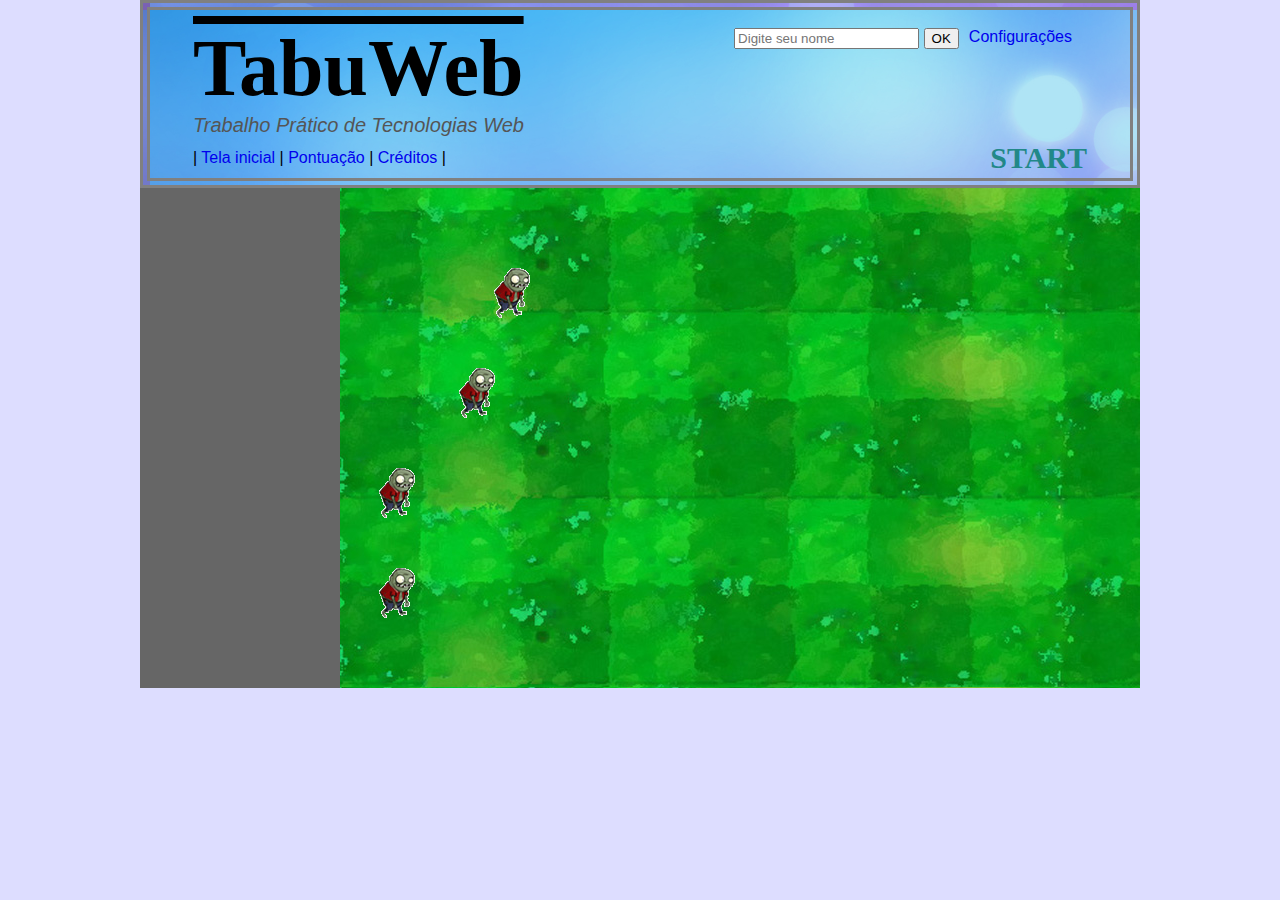
==== trunk/TabuWeb/public_html/index.html @ 1f3c5961 "evento de enter ao resolver uma conta" ====
<!DOCTYPE html PUBLIC "-//W3C//DTD HTML 4.01 Transitional//EN" "http://www.w3.org/TR/html4/loose.dtd">
<html>
<head>
<meta http-equiv="Content-Type" content="text/html; charset=ISO-8859-1">

<script type="text/javascript" src="jquery-1.3.1.min.js"></script>
<link rel="stylesheet" type="text/css" href="style.css">
<script type="text/javascript" src="actions.js"></script>
<title>TabuWeb</title>

</head>
<body>
	<div id="page">
		<div id="head">
			<table id="table_head">
				<tr>
					<td width="444">
						<div id="title">
							<div id="name">
								TabuWeb
							</div>
							<div id="description">Trabalho Pr�tico de Tecnologias Web</div>
						</div>
					</td>
					<td width="444" align="right" valign="top">
						<ul>
							<li>
								<div id="configuration" onmouseover="showConfigurations()" onmouseout="hideConfigurations()">
									<a id="configuration_button" href="javascript: void(0)" style="text-decoration: none"> Configura��es </a>

									<table id="configuration_popup">
										<tbody>
											<tr>
												<td>
													<div>
														<form>
														<p>
															Escolha um nivel de dificuldade 
                                                            <select	name="dificuldade" onchange="mudaDificuldade(value)">
																<option value="1" selected>Facil</option>
																<option value="2">M�dio</option>
																<option value="3">Dificil</option>
																<option value="4">Brutal</option>
															</select>
														</p>
														<p>Escolha as opera��es</p>
															<input type="checkbox" name="opera��o" onChange="mudaSoma()" checked>Soma<br>
															<input type="checkbox" name="opera��o" onChange="mudaSubt()" checked>Subtra��o<br>
															<input type="checkbox" name="opera��o" onChange="mudaMult()" checked>Multiplica��o<br>
															<input type="checkbox" name="opera��o" onChange="mudaDivi()" checked>Divis�o
														<br />
														<p>
															Modo de jogo 
                                                            <select name="modojogo" onchange="mudaOffline(value)">
																<option value="1" selected>Offline</option>
																<option value="0">Multiplayer</option>
															</select>
														</p>
														<p>
															Escolha o cenario 
                                                            <select name="cenario" onchange="mudaCenario(value)">
																<option value="1" selected>1</option>
																<option value="2">2</option>
																<option value="3">3</option>
																<option value="4">4</option>
															</select>
														</p>
														<input type="submit" value="OK">
														</form>
													</div>
												</td>
											</tr>
										</tbody>
									</table>

								</div>
							</li>
							<li>
								<div id="identification">
									<div id="submit_name">
										<input type="text" id="user_name" placeholder="Digite seu nome" />
										<input type="submit" id="submit_button" onclick="receiveUserName(user_name.value)" value="OK" />
									</div>
								</div>
							</li>
						</ul>
					</td>
				</tr>
				<tr>
					<td>
                    	| <a href="index.html" style="text-decoration: none">Tela inicial</a> 
                        | <a href="index.html" style="text-decoration: none">Pontua&ccedil;&atilde;o </a>
                        | <a href="index.html" style="text-decoration: none">Cr&eacute;ditos</a> |
                    </td>
					<td>
						<div style="float:right" align="right" id="control_button" onclick="startStopGame()">START</div>
					</td>
				</tr>
                
			</table>
		</div>
		<div id="game">
			<div id="field">
				<span id="zumbie_1" class="zumbie"><img src="images/image1.gif" alt="Zumbie 1" width="50" height="50"></span>
				<span id="zumbie_2" class="zumbie"><img src="images/image1.gif" alt="Zumbie 2" width="50" height="50"></span>
				<span id="zumbie_3" class="zumbie"><img src="images/image1.gif" alt="Zumbie 3" width="50" height="50"></span>
				<span id="zumbie_4" class="zumbie"><img src="images/image1.gif" alt="Zumbie 3" width="50" height="50"></span>
			</div>
			<div id="calc"> 
				<span id="resultado" style="visibility: hidden;">
					<p>Resolva a opera�&atilde;o abaixo:</p>
					<span id="contas"></span>
					<br/>
					<span>
						<input type="text" id="result" value="" size="1" onkeypress="submitenter('submit_button_res', event)" />
						<input type="submit" id="submit_button_res" onclick="verifica_resultado_conta(result.value)" />
					</span>
					<br />
					<span id="mens_erro"></span>
				</span>
            </div>
		</div>
	</div>
</body>
</html>
---- trunk/TabuWeb/public_html/style.css ----
@CHARSET "ISO-8859-1";

body {
	background-color: #ddddff;
	font-family: Tahoma, Geneva, sans-serif;
	margin:0;
	padding:0;
	text-align:center;
	font-size: 18px;
}

#page {
	width: 1000px;
	margin: 0px; margin-left : auto;
	margin-right: auto;
	margin-left: auto; margin-right : auto;
	background: #23b3e2;
			  
	text-align:left;
}

#head {
	background-image: url("images/head.png");
	width: 900px;
	border: 10px;
	border-color: gray;
	border-style: double;
	padding-left: 40px;
	padding-right: 40px;
}

#head #table_head {
	width: 900px;
	height: 60px;
	position: relative;
	font-size: 16px;
}

#head #title #name {
	padding-top: 10px;
	text-decoration: overline;
	font-family: "Agency FB";
	font-weight: bold;
	font-size: 80px;
	
	position: relative;
}

#head #title #description {
	font-size: 20px;
	font-style: italic;
	font-weight: lighter;
	color: #555555;
	position: relative;
}

#head #identification {
	text-align: right;
	position: relative;
}

#head ul {
	margin: 0;
	padding: 10px 10px 0 50px;
	list-style: none;
	position: relative;
}

#head li {
	display: inline;
	margin: 0;
	padding: 0;
	float: right;
	padding: 5px;
}

#head #control_button {
	font-family: "Agency FB";
	font-weight: bold;
	font-size: 30px;
	color: #228888;
	text-align: right;
	cursor: default;
}

#head #configuration #configuration_popup {
	z-index: 300;
	width: 250px;
	visibility: hidden;
	position: absolute;
	float: left;
	background: #51d4d2;
	border: 5px;
	border-style: double;
	border-color: #11b0ae;
}

#game{
	text-align:right;
	width: 1000px; 
	height:500px; 
	background:#111; 
	position:relative; 
	overflow:hidden;
}

#game #field{
	text-align:right;
	width: 800px; 
	height:500px; 
	background-image: url("images/FUNDO01.jpg");
	position:relative; 
	overflow:hidden;
	float:right;
}

#game #field span{
	display: block; 
	position: absolute; 
	overflow:hidden; 
}

#field .zumbie{ height:50px; width:50px;}
#field #zumbie_1{ top:50px; left: 10px;}
#field #zumbie_2{ top:150px; left: 10px;}
#field #zumbie_3{ top:250px; left: 10px;}
#field #zumbie_4{ top:350px; left: 10px;}

#game #calc{
	float: right;
	text-align:left;
	width: 200px;
	height:500px;
	background:#666;
	position:relative;
	overflow:hidden;
}

#page #game #calc p , span{
	margin:20px;
	margin-top:30px;
	text-align: left;
}
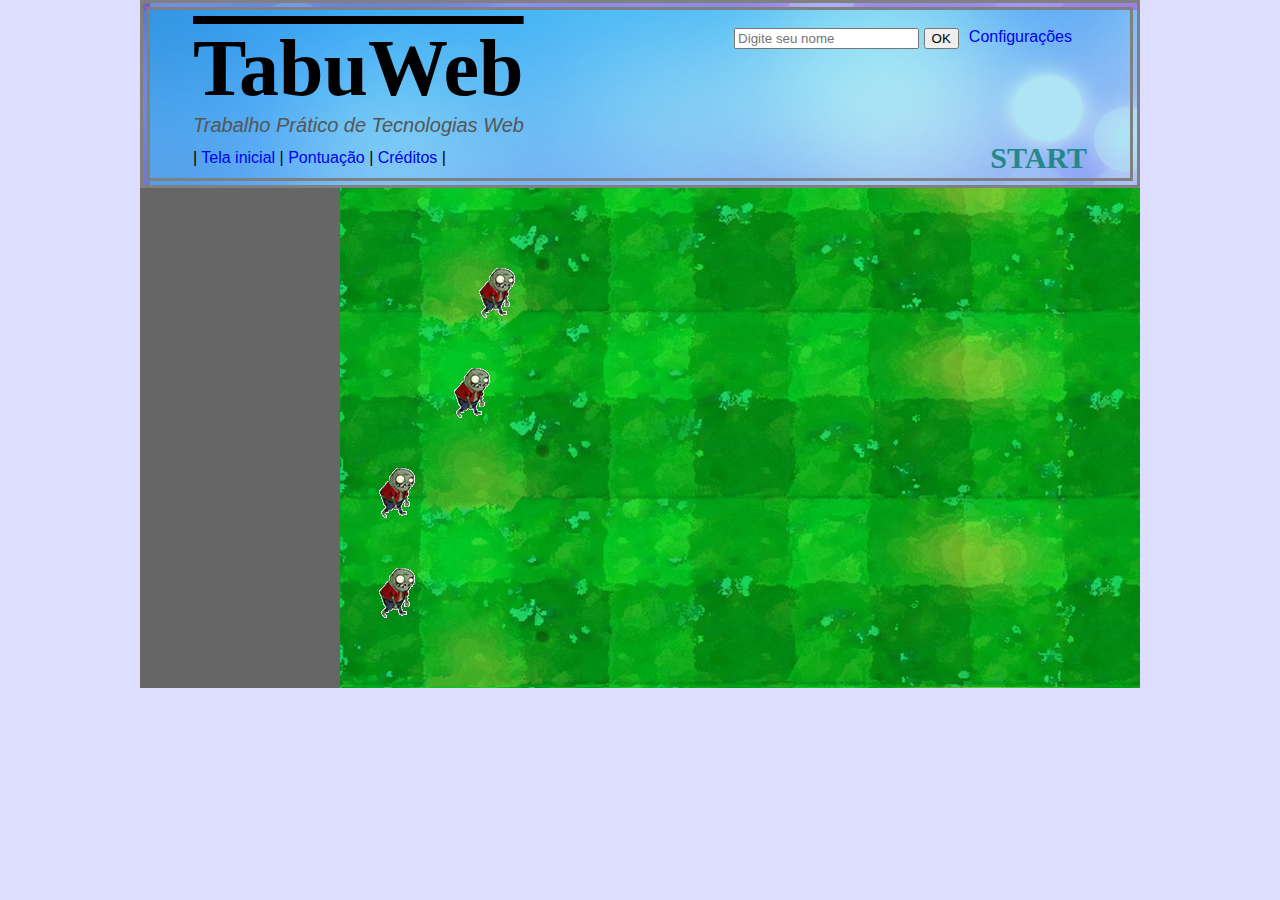
==== commit 27243a4b: "comit" ====
--- a/trunk/TabuWeb/public_html/index.html
+++ b/trunk/TabuWeb/public_html/index.html
@@ -65,7 +65,7 @@
 																<option value="4">4</option>
 															</select>
 														</p>
-														<input type="submit" value="OK">
+														
 														</form>
 													</div>
 												</td>
@@ -117,6 +117,11 @@
 					</span>
 					<br />
 					<span id="mens_erro"></span>
+					<br /><br />
+					<div id="placar">
+						<span id="time_1">0</span>
+						<span id="time_2">0</span>
+					</div>
 				</span>
             </div>
 		</div>
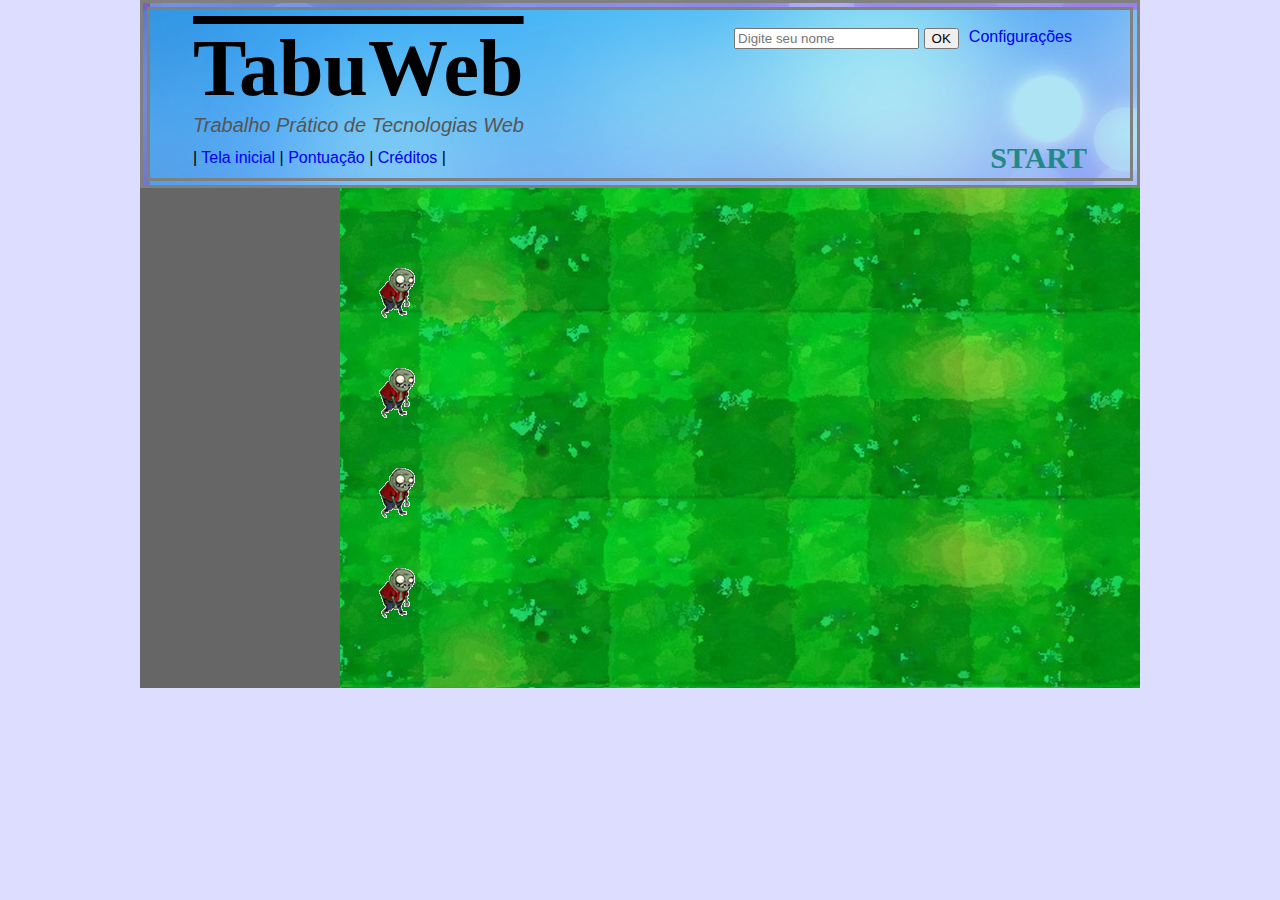
==== commit dd626967: "" ====
--- a/trunk/TabuWeb/public_html/index.html
+++ b/trunk/TabuWeb/public_html/index.html
@@ -119,8 +119,7 @@
 					<span id="mens_erro"></span>
 					<br /><br />
 					<div id="placar">
-						<span id="time_1">0</span>
-						<span id="time_2">0</span>
+						<span id="pont_1">0</span>
 					</div>
 				</span>
             </div>
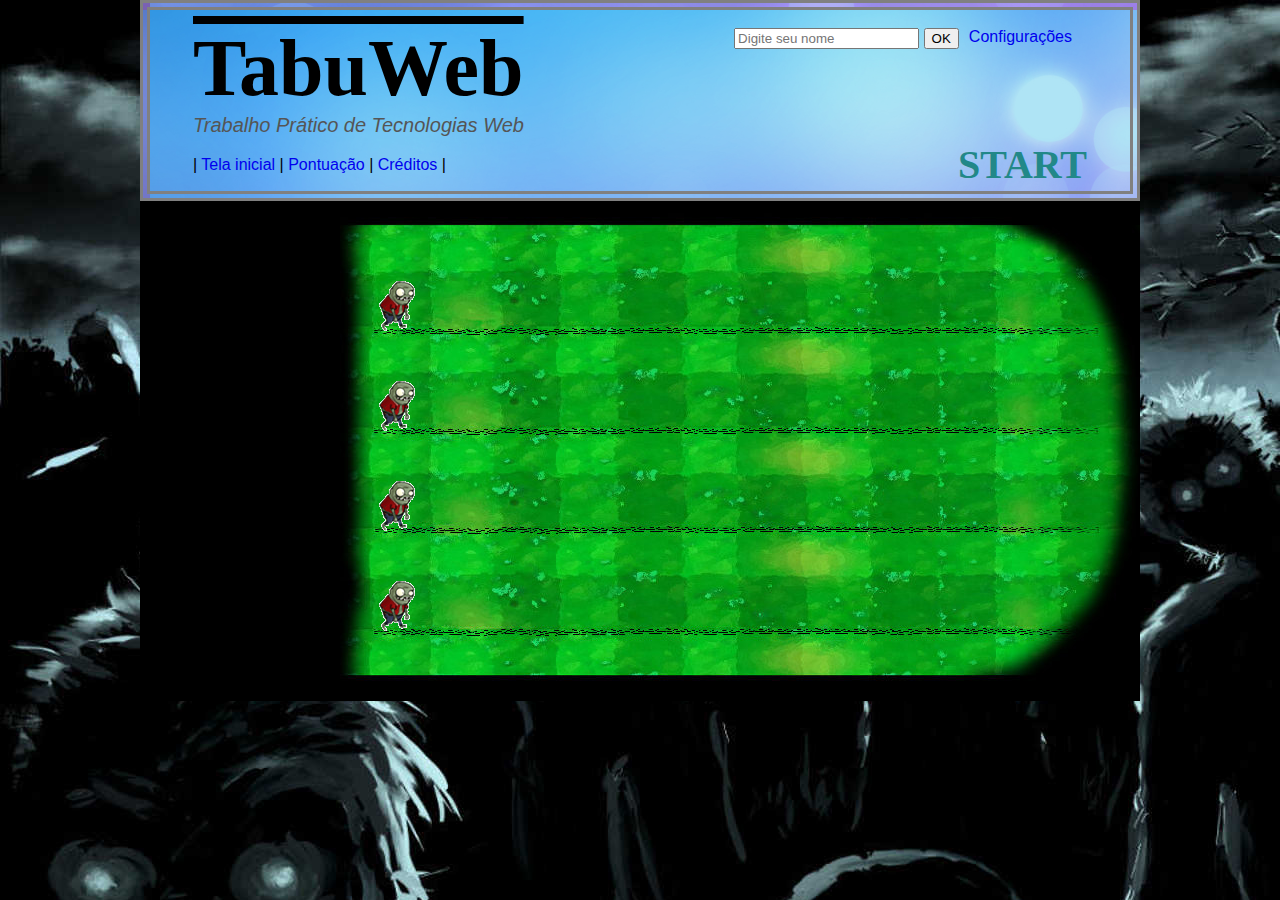
==== commit 3087a296: "pronto" ====
--- a/trunk/TabuWeb/public_html/index.html
+++ b/trunk/TabuWeb/public_html/index.html
@@ -9,7 +9,7 @@
 <title>TabuWeb</title>
 
 </head>
-<body>
+<body background="images/background.jpg">
 	<div id="page">
 		<div id="head">
 			<table id="table_head">
@@ -65,20 +65,18 @@
 																<option value="4">4</option>
 															</select>
 														</p>
-														
 														</form>
 													</div>
 												</td>
 											</tr>
 										</tbody>
 									</table>
-
 								</div>
 							</li>
 							<li>
 								<div id="identification">
 									<div id="submit_name">
-										<input type="text" id="user_name" placeholder="Digite seu nome" />
+										<input type="text" id="user_name" placeholder="Digite seu nome" onkeypress="submitenter('submit_button', event)"/>
 										<input type="submit" id="submit_button" onclick="receiveUserName(user_name.value)" value="OK" />
 									</div>
 								</div>
@@ -108,9 +106,8 @@
 			</div>
 			<div id="calc"> 
 				<span id="resultado" style="visibility: hidden;">
-					<p>Resolva a opera�&atilde;o abaixo:</p>
+					<p>Resolva as opera��es para avan�ar o seu zombie:</p>
 					<span id="contas"></span>
-					<br/>
 					<span>
 						<input type="text" id="result" value="" size="1" onkeypress="submitenter('submit_button_res', event)" />
 						<input type="submit" id="submit_button_res" onclick="verifica_resultado_conta(result.value)" />
@@ -118,8 +115,8 @@
 					<br />
 					<span id="mens_erro"></span>
 					<br /><br />
-					<div id="placar">
-						<span id="pont_1">0</span>
+					<div id="placar"><p>Pontos: 
+						<span id="score">0</span>
 					</div>
 				</span>
             </div>
--- a/trunk/TabuWeb/public_html/style.css
+++ b/trunk/TabuWeb/public_html/style.css
@@ -1,7 +1,7 @@
 @CHARSET "ISO-8859-1";
 
 body {
-	background-color: #ddddff;
+	background-color: #000;
 	font-family: Tahoma, Geneva, sans-serif;
 	margin:0;
 	padding:0;
@@ -77,7 +77,7 @@
 #head #control_button {
 	font-family: "Agency FB";
 	font-weight: bold;
-	font-size: 30px;
+	font-size: 40px;
 	color: #228888;
 	text-align: right;
 	cursor: default;
@@ -99,7 +99,7 @@
 	text-align:right;
 	width: 1000px; 
 	height:500px; 
-	background:#111; 
+	background:#000; 
 	position:relative; 
 	overflow:hidden;
 }
@@ -129,11 +129,29 @@
 #game #calc{
 	float: right;
 	text-align:left;
+	color: green;
 	width: 200px;
 	height:500px;
-	background:#666;
+	background:#000;
 	position:relative;
 	overflow:hidden;
+}
+
+#game #calc p{
+	font-family: "Agency FB";
+	font-size: 30px;
+}
+
+#game #calc #contas{
+	font-family: "Agency FB";
+	font-size: 40px;
+	font-weight: bold;
+}
+
+#game #calc #score{
+	font-family: "Agency FB";
+	font-size: 30px;
+	font-weight: bold;
 }
 
 #page #game #calc p , span{
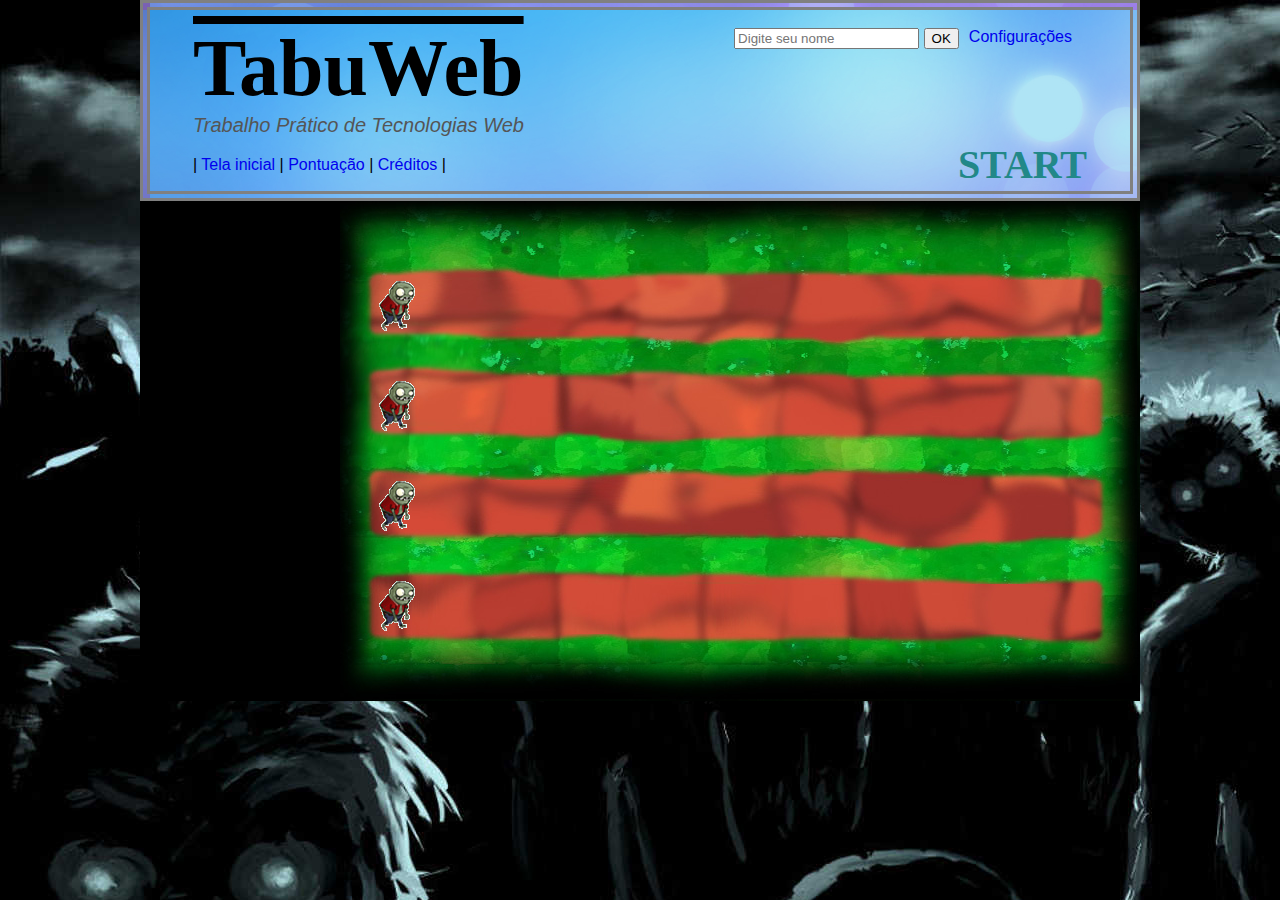
==== commit a38d61af: "" ====
--- a/trunk/TabuWeb/public_html/index.html
+++ b/trunk/TabuWeb/public_html/index.html
@@ -118,6 +118,9 @@
 					<div id="placar"><p>Pontos: 
 						<span id="score">0</span>
 					</div>
+                    <span>
+						<input id="restart_buttom" type="button" onClick="paraJogo()" value="Recome�ar">
+					</span>
 				</span>
             </div>
 		</div>
--- a/trunk/TabuWeb/public_html/style.css
+++ b/trunk/TabuWeb/public_html/style.css
@@ -139,12 +139,12 @@
 
 #game #calc p{
 	font-family: "Agency FB";
-	font-size: 30px;
+	font-size: 25px;
 }
 
 #game #calc #contas{
 	font-family: "Agency FB";
-	font-size: 40px;
+	font-size: 35px;
 	font-weight: bold;
 }
 
